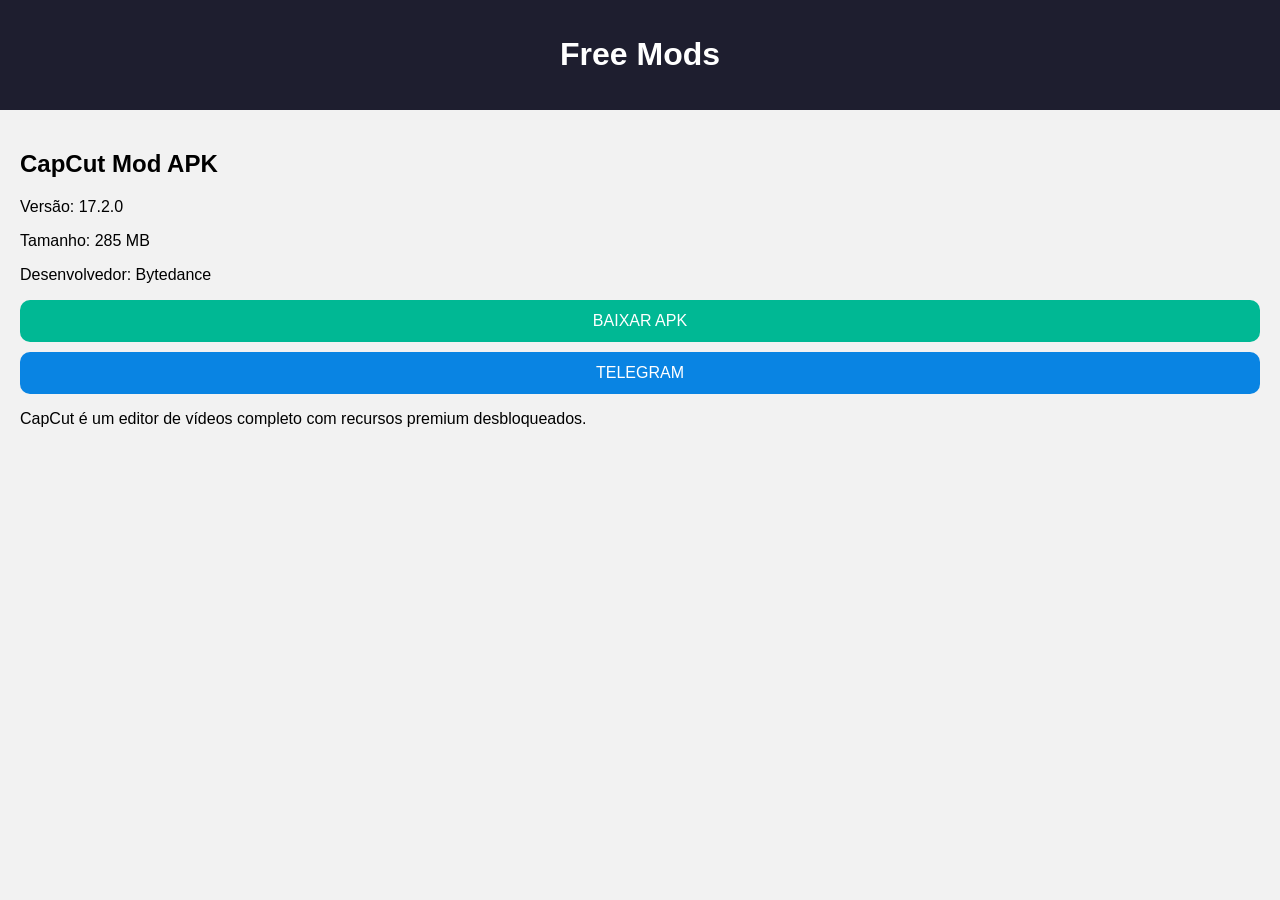
==== app.html @ 383ba077 "Add files via upload" ====
<!DOCTYPE html>
<html lang="pt-br">
<head>
<meta charset="UTF-8">
<title>CapCut Mod</title>
<link rel="stylesheet" href="style.css">
</head>

<body>

<header>
  <h1>Free Mods</h1>
</header>

<div class="app-box">

  <h2>CapCut Mod APK</h2>
  <p>Versão: 17.2.0</p>
  <p>Tamanho: 285 MB</p>
  <p>Desenvolvedor: Bytedance</p>

  <a href="#" class="btn">BAIXAR APK</a>
  <a href="https://t.me/ApkBugado" class="btn telegram">TELEGRAM</a>

  <p class="desc">
    CapCut é um editor de vídeos completo com recursos premium desbloqueados.
  </p>

</div>

</body>
</html>
---- style.css ----
body {
  font-family: Arial;
  margin: 0;
  background: #f2f2f2;
}

header {
  background: #1e1e2f;
  color: white;
  padding: 15px;
  text-align: center;
}

.search {
  padding: 10px;
  text-align: center;
}

.search input {
  width: 90%;
  padding: 10px;
  border-radius: 20px;
  border: none;
}

.grid {
  display: grid;
  grid-template-columns: repeat(2, 1fr);
  gap: 10px;
  padding: 10px;
}

.card {
  background: white;
  padding: 10px;
  border-radius: 15px;
  text-align: center;
}

.card img {
  width: 80px;
}

.tag {
  display: inline-block;
  background: green;
  color: white;
  padding: 5px;
  border-radius: 10px;
  font-size: 12px;
}

.card a {
  display: block;
  margin-top: 10px;
  background: #00b894;
  color: white;
  padding: 10px;
  border-radius: 10px;
  text-decoration: none;
}

.app-box {
  padding: 20px;
}

.btn {
  display: block;
  margin: 10px 0;
  background: #00b894;
  color: white;
  padding: 12px;
  border-radius: 10px;
  text-align: center;
  text-decoration: none;
}

.telegram {
  background: #0984e3;
}
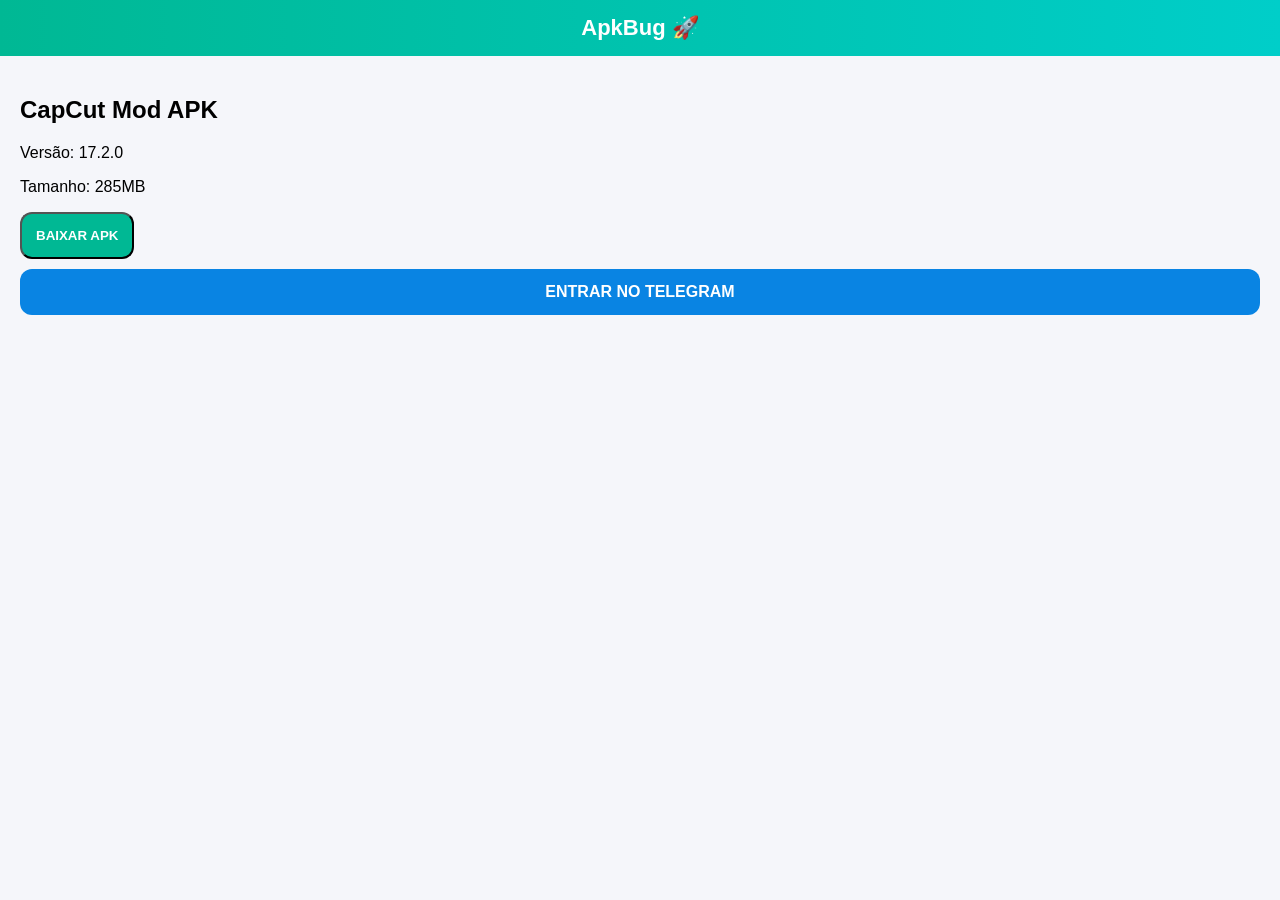
==== commit f2d5e767: "Update app.html" ====
--- a/app.html
+++ b/app.html
@@ -2,31 +2,36 @@
 <html lang="pt-br">
 <head>
 <meta charset="UTF-8">
-<title>CapCut Mod</title>
+<title>Download</title>
 <link rel="stylesheet" href="style.css">
 </head>
 
 <body>
 
-<header>
-  <h1>Free Mods</h1>
-</header>
+<header>ApkBug 🚀</header>
 
 <div class="app-box">
 
   <h2>CapCut Mod APK</h2>
   <p>Versão: 17.2.0</p>
-  <p>Tamanho: 285 MB</p>
-  <p>Desenvolvedor: Bytedance</p>
+  <p>Tamanho: 285MB</p>
 
-  <a href="#" class="btn">BAIXAR APK</a>
-  <a href="https://t.me/ApkBugado" class="btn telegram">TELEGRAM</a>
+  <button class="btn" onclick="baixar()">BAIXAR APK</button>
+  <a href="https://t.me/ApkBugado" class="btn telegram">ENTRAR NO TELEGRAM</a>
 
-  <p class="desc">
-    CapCut é um editor de vídeos completo com recursos premium desbloqueados.
-  </p>
+  <p id="status"></p>
 
 </div>
 
+<script>
+function baixar() {
+  document.getElementById("status").innerHTML = "Preparando download...";
+
+  setTimeout(() => {
+    window.location.href = "SEU_LINK_AQUI";
+  }, 2000);
+}
+</script>
+
 </body>
-</html>+</html>
--- a/style.css
+++ b/style.css
@@ -1,14 +1,16 @@
 body {
   font-family: Arial;
   margin: 0;
-  background: #f2f2f2;
+  background: #f5f6fa;
 }
 
 header {
-  background: #1e1e2f;
+  background: linear-gradient(90deg, #00b894, #00cec9);
   color: white;
   padding: 15px;
   text-align: center;
+  font-size: 22px;
+  font-weight: bold;
 }
 
 .search {
@@ -18,34 +20,42 @@
 
 .search input {
   width: 90%;
-  padding: 10px;
-  border-radius: 20px;
+  padding: 12px;
+  border-radius: 25px;
   border: none;
+  box-shadow: 0 2px 5px rgba(0,0,0,0.1);
 }
 
 .grid {
   display: grid;
   grid-template-columns: repeat(2, 1fr);
-  gap: 10px;
+  gap: 12px;
   padding: 10px;
 }
 
 .card {
+  position: relative;
   background: white;
-  padding: 10px;
-  border-radius: 15px;
+  padding: 12px;
+  border-radius: 18px;
   text-align: center;
+  box-shadow: 0 5px 15px rgba(0,0,0,0.08);
+  transition: 0.2s;
+}
+
+.card:hover {
+  transform: scale(1.05);
 }
 
 .card img {
-  width: 80px;
+  width: 70px;
 }
 
 .tag {
   display: inline-block;
-  background: green;
+  background: #00b894;
   color: white;
-  padding: 5px;
+  padding: 5px 10px;
   border-radius: 10px;
   font-size: 12px;
 }
@@ -53,11 +63,23 @@
 .card a {
   display: block;
   margin-top: 10px;
-  background: #00b894;
+  background: #0984e3;
   color: white;
   padding: 10px;
   border-radius: 10px;
   text-decoration: none;
+  font-weight: bold;
+}
+
+.novo {
+  position: absolute;
+  top: 8px;
+  left: 8px;
+  background: red;
+  color: white;
+  font-size: 10px;
+  padding: 4px 6px;
+  border-radius: 6px;
 }
 
 .app-box {
@@ -69,12 +91,13 @@
   margin: 10px 0;
   background: #00b894;
   color: white;
-  padding: 12px;
-  border-radius: 10px;
+  padding: 14px;
+  border-radius: 12px;
   text-align: center;
   text-decoration: none;
+  font-weight: bold;
 }
 
 .telegram {
   background: #0984e3;
-}+}
